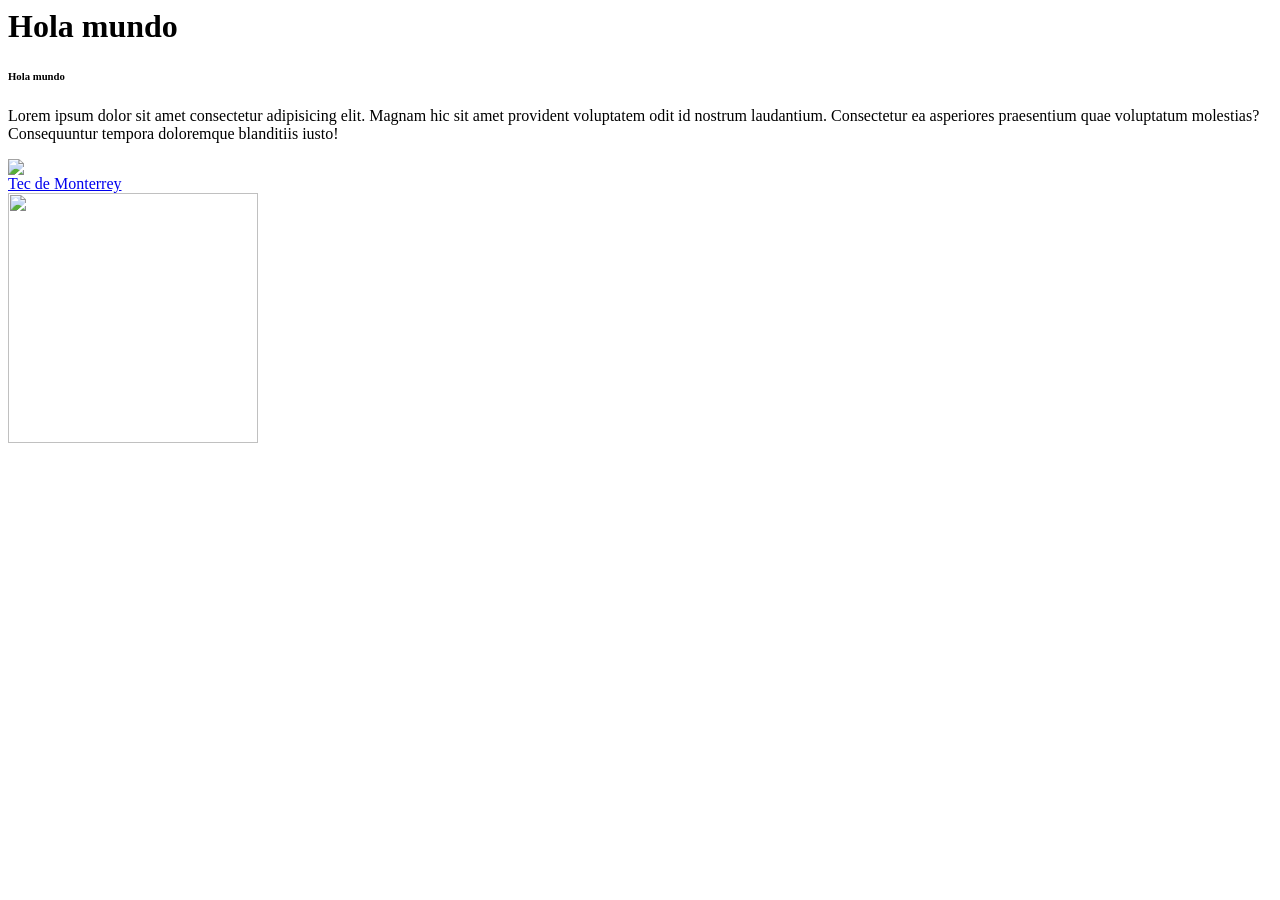
==== index.html @ d91184bc "Add files via upload" ====
<html>
    <head>
        <title>Mi primera página Web</title>
        <meta charset="UTF-8">
        <meta lang="es">
    </head>
    <!-- Esto es un comentario -->
    <body>
        <h1>Hola mundo</h1>
        <h6>Hola mundo</h6>
        <p>Lorem ipsum dolor sit amet consectetur adipisicing elit. Magnam hic sit amet provident voluptatem odit id nostrum laudantium. Consectetur ea asperiores praesentium quae voluptatum molestias? Consequuntur tempora doloremque blanditiis iusto!</p>
        <img src="CredencialEstudiante.jpeg">
        <br>
        <a href="http://www.tec.mx" target="_blank">Tec de Monterrey</a>
        <br>
        <a href="https://wa.me/4432170647?text=Hola" target="_blank"><img src="Whatsapp.jpg" width="250px"></a>
        <br>
        <iframe width="560" height="315" src="https://www.youtube.com/embed/JoiO0rQ2spo?si=du42KmsXik3PHS9s" title="YouTube video player" frameborder="0" allow="accelerometer; autoplay; clipboard-write; encrypted-media; gyroscope; picture-in-picture; web-share" referrerpolicy="strict-origin-when-cross-origin" allowfullscreen></iframe>
    </body>



</html>
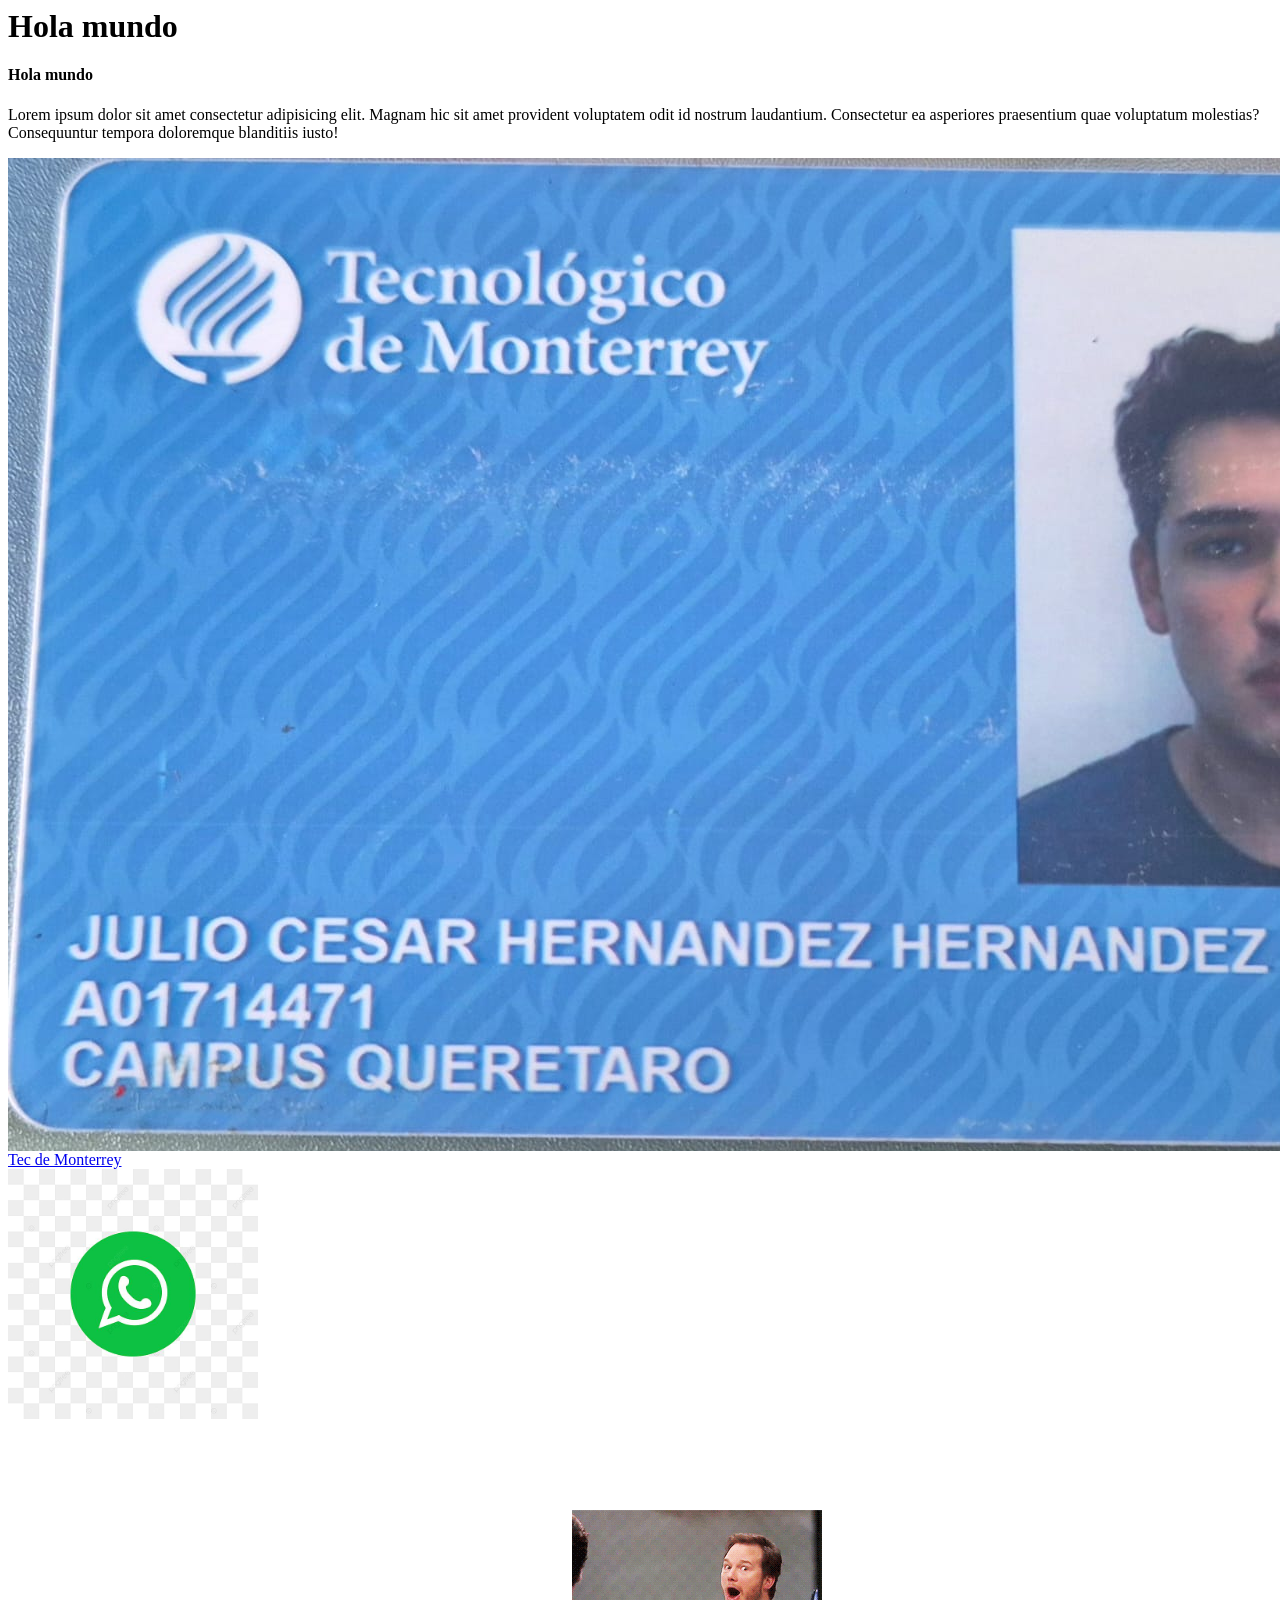
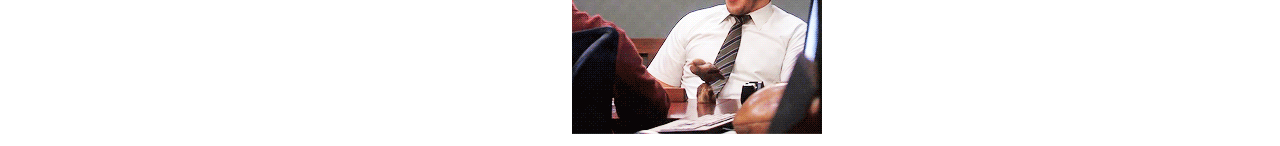
==== commit 6f2df690: "Add files via upload" ====
--- a/index.html
+++ b/index.html
@@ -7,15 +7,17 @@
     <!-- Esto es un comentario -->
     <body>
         <h1>Hola mundo</h1>
-        <h6>Hola mundo</h6>
+        <h4>Hola mundo</h4>
         <p>Lorem ipsum dolor sit amet consectetur adipisicing elit. Magnam hic sit amet provident voluptatem odit id nostrum laudantium. Consectetur ea asperiores praesentium quae voluptatum molestias? Consequuntur tempora doloremque blanditiis iusto!</p>
         <img src="CredencialEstudiante.jpeg">
         <br>
         <a href="http://www.tec.mx" target="_blank">Tec de Monterrey</a>
         <br>
-        <a href="https://wa.me/4432170647?text=Hola" target="_blank"><img src="Whatsapp.jpg" width="250px"></a>
+        <a href="https://wa.me/4432170647?text=Hola Mundo" target="_blank"><img src="Whatsapp.jpg" width="250px"></a>
         <br>
         <iframe width="560" height="315" src="https://www.youtube.com/embed/JoiO0rQ2spo?si=du42KmsXik3PHS9s" title="YouTube video player" frameborder="0" allow="accelerometer; autoplay; clipboard-write; encrypted-media; gyroscope; picture-in-picture; web-share" referrerpolicy="strict-origin-when-cross-origin" allowfullscreen></iframe>
+        <img src="GIF.gif">
+        <br>
     </body>
 
 
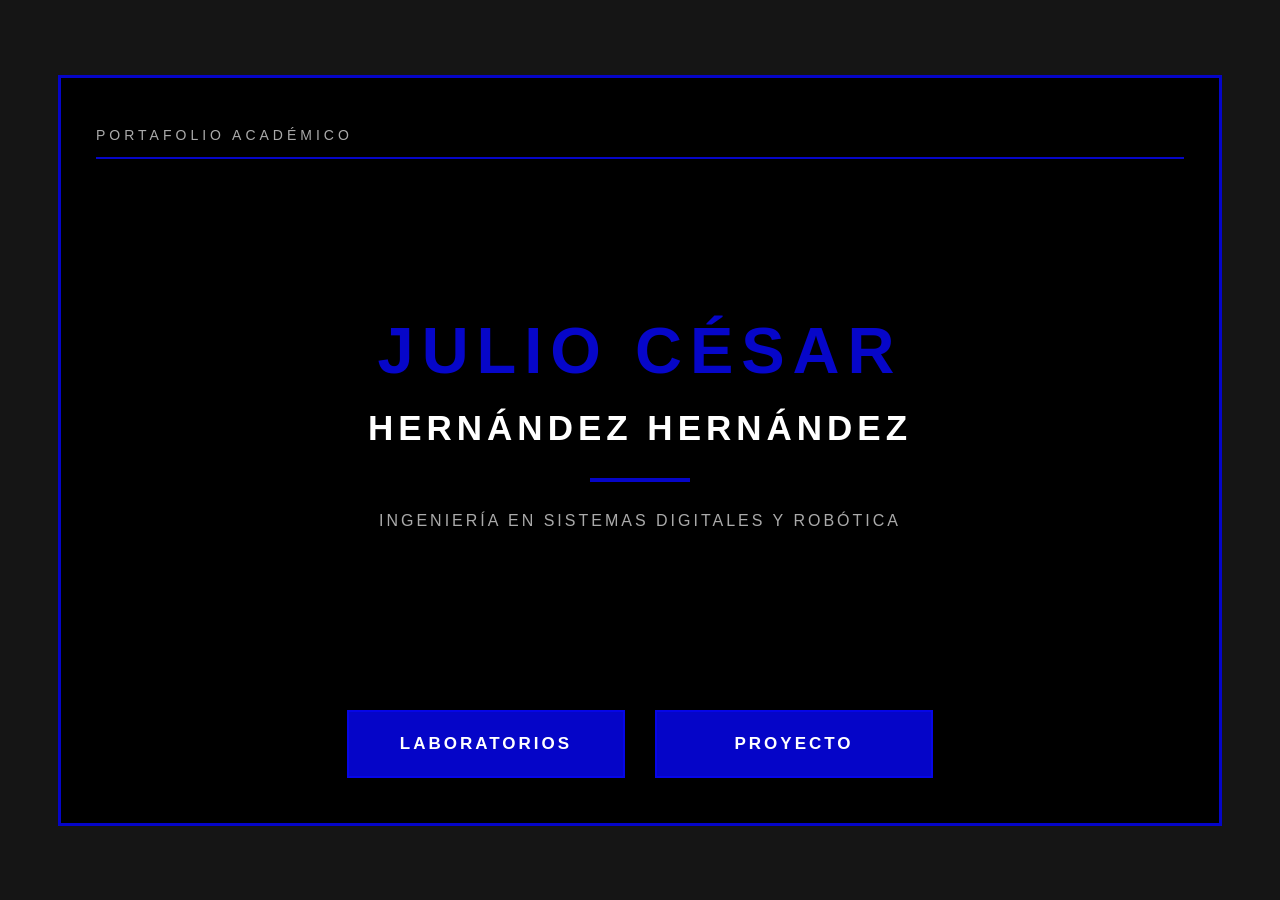
==== commit 342d5603: "Add files via upload" ====
--- a/index.html
+++ b/index.html
@@ -1,25 +1,34 @@
-<html>
-    <head>
-        <title>Mi primera página Web</title>
-        <meta charset="UTF-8">
-        <meta lang="es">
-    </head>
-    <!-- Esto es un comentario -->
-    <body>
-        <h1>Hola mundo</h1>
-        <h4>Hola mundo</h4>
-        <p>Lorem ipsum dolor sit amet consectetur adipisicing elit. Magnam hic sit amet provident voluptatem odit id nostrum laudantium. Consectetur ea asperiores praesentium quae voluptatum molestias? Consequuntur tempora doloremque blanditiis iusto!</p>
-        <img src="CredencialEstudiante.jpeg">
-        <br>
-        <a href="http://www.tec.mx" target="_blank">Tec de Monterrey</a>
-        <br>
-        <a href="https://wa.me/4432170647?text=Hola Mundo" target="_blank"><img src="Whatsapp.jpg" width="250px"></a>
-        <br>
-        <iframe width="560" height="315" src="https://www.youtube.com/embed/JoiO0rQ2spo?si=du42KmsXik3PHS9s" title="YouTube video player" frameborder="0" allow="accelerometer; autoplay; clipboard-write; encrypted-media; gyroscope; picture-in-picture; web-share" referrerpolicy="strict-origin-when-cross-origin" allowfullscreen></iframe>
-        <img src="GIF.gif">
-        <br>
-    </body>
+<!DOCTYPE html>
+<html lang="es">
+<head>
+    <meta charset="UTF-8">
+    <meta name="viewport" content="width=device-width, initial-scale=1.0">
+    <title>Julio César Hernández</title>
+    <link rel="stylesheet" href="style.css">
+</head>
+<body>
 
+    <div id="inicio">
 
+        <div id="encabezado">
+            <p>PORTAFOLIO ACADÉMICO</p>
+        </div>
 
-</html>+        <div id="presentacion">
+            <i>JULIO CÉSAR</i>
+            <h1>HERNÁNDEZ HERNÁNDEZ</h1>
+
+            <div id="linea"></div>
+
+            <p>INGENIERÍA EN SISTEMAS DIGITALES Y ROBÓTICA</p>
+        </div>
+
+        <div id="enlaces">
+            <a href="laboratorios.html">LABORATORIOS</a>
+            <a href="proyecto.html">PROYECTO</a>
+        </div>
+    </div>
+
+</body>
+</html>
+
--- a/style.css
+++ b/style.css
@@ -0,0 +1,94 @@
+body {
+    margin: 0;
+    background-color: #151515;
+    min-height: 100vh;
+    display: flex;
+    justify-content: center;
+    align-items: center;
+}
+
+#inicio {
+    background-color: black;
+    border: 3px solid rgba(7, 7, 238, 0.845);
+    width: 85%;
+    min-height: 75vh;
+    padding: 35px;
+    display: flex;
+    flex-direction: column;
+    justify-content: space-between;
+}
+
+#encabezado {
+    text-align: left;
+    border-bottom: 2px solid rgba(7, 7, 238, 0.845);
+}
+
+#encabezado p {
+    color: #aaaaaa;
+    font-family: Arial, Helvetica, sans-serif;
+    font-size: 14px;
+    letter-spacing: 4px;
+}
+
+#presentacion {
+    text-align: center;
+    margin: 50px 0;
+}
+
+#presentacion i {
+    color: rgba(7, 7, 238, 0.845);
+    font-family: Arial, Helvetica, sans-serif;
+    font-size: 65px;
+    font-weight: 900;
+    letter-spacing: 8px;
+    font-style: normal;
+}
+
+#presentacion h1 {
+    color: white;
+    font-family: Arial, Helvetica, sans-serif;
+    font-size: 35px;
+    letter-spacing: 5px;
+    margin: 20px 0;
+}
+
+#linea {
+    background-color: rgba(7, 7, 238, 0.845);
+    height: 4px;
+    width: 100px;
+    margin: 30px auto;
+}
+
+#presentacion p {
+    color: #aaaaaa;
+    font-family: Arial, Helvetica, sans-serif;
+    font-size: 16px;
+    letter-spacing: 3px;
+}
+
+#enlaces {
+    display: flex;
+    justify-content: center;
+    gap: 30px;
+    padding: 10px;
+}
+
+#enlaces a {
+    width: 230px;
+    color: white;
+    background-color: rgba(7, 7, 238, 0.845);
+    border: 2px solid rgba(7, 7, 238, 0.845);
+    padding: 22px;
+    font-family: Arial, Helvetica, sans-serif;
+    font-size: 17px;
+    font-weight: 900;
+    letter-spacing: 3px;
+    text-align: center;
+    text-decoration: none;
+}
+
+#enlaces a:hover {
+    color: rgba(7, 7, 238, 0.845);
+    background-color: white;
+    border-color: white;
+}
